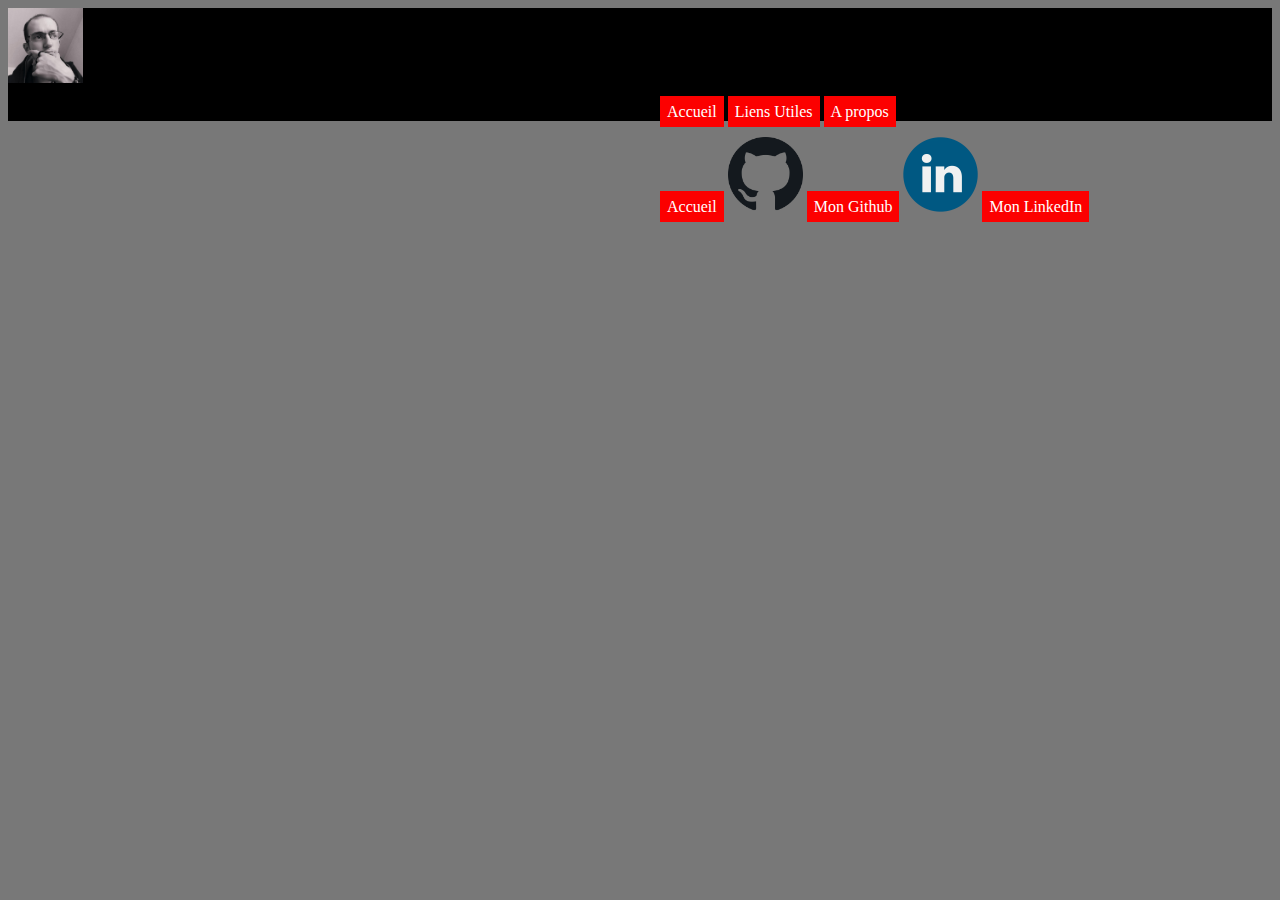
==== js/aboutme.html @ 6b95146b "[ADD] Photo Of Me At The Middle Of The Screen"" ====
<!DOCTYPE html>
<html>
<body>
    <head>
        <title>A propos / Ewyty </title>
        <link rel="stylesheet" type="text/css" href="../css/style.css">
    </head>

    <header>
        <img src="../img/me.png" width=75>
        <nav class="menu_nav">
            <ul>
                <li class="button">
                    <a href="../index.html"> Accueil
                    </a>
                </li>
                <li class="button">
                    <a href="liens.html"> Liens Utiles</a>
                </li>
                <li class="button">
                    <a href=""> A propos</a>
                </li>
            </ul>
        </nav>
    </header>

        <nav class="menu_nav">
            <ul>
                <li class="button">
                    <a href="../index.html"> Accueil</a>
                </li>
                <li class="button">
                    <img src="../img/github.png" width=75>
                    <a href="https://github.com/FGarde" target="_BLANK"> Mon Github</a>
                </li>
                <li class="button">
                    <img src="../img/linkedin.png" width=75>
                    <a href="https://www.linkedin.com/in/garde-florian/" target="_BLANK"> Mon LinkedIn</a>
                </li>
            </ul>
        </nav>
</body>
</html>
---- css/style.css ----
body{
    background-color: #787878;
}
div#content div{
    display: inline-block;
    width: 48%;
}

div#content div.left{
    background-color: green;
    vertical-align: top;
}

div#content div.right{
    background-color: yellow;
    vertical-align: top;

}

div#title h1{
    position: relative;
    text-align: center;
    color: aqua;
}

div#title h3{
    position: relative;
    text-align: center;
    color: aqua;
}

#photo .back{
    border-radius: 50%;
    display: block;
    margin: 0px auto;
}

header{
    color: white;
    background-color: #000000;
}
nav.menu_nav ul li.button{
    display: inline-block;
    list-style-type: none;
    margin: auto;
    text-align: center;
    position: relative;
    left: 50%;
}

nav.menu_nav ul li.button a{
    color: rgb(255, 255, 255);
    background-color: rgb(252, 0, 0);
    text-decoration: none;
    overflow: visible;
    padding: 7px;
}

nav.menu_nav ul li.button:hover a {
    background-color: rgb(255, 255, 255);
    color: rgb(255, 0, 0);
}
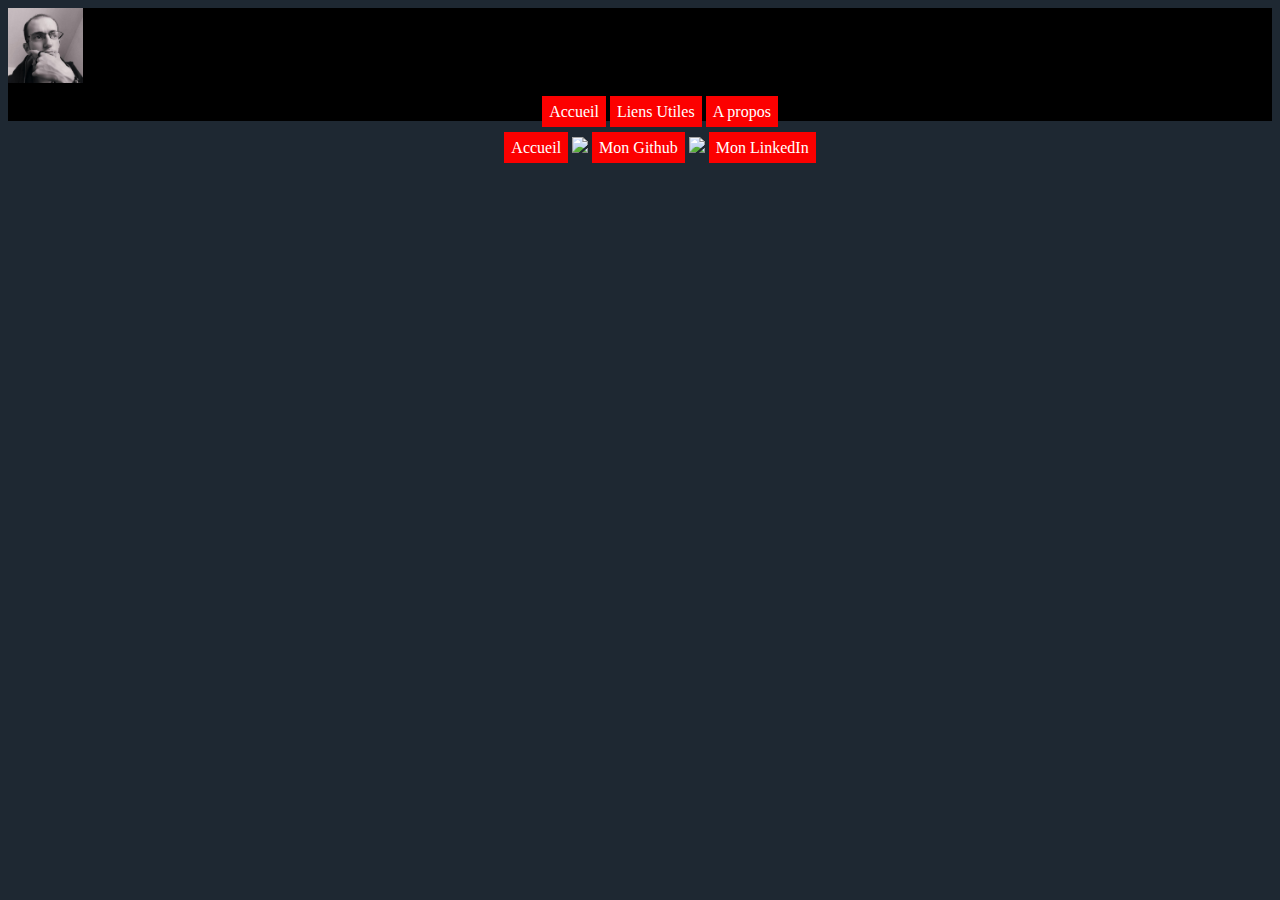
==== commit 85bc9db3: "[ADD] Basic Sokoban + Redirection > Github" ====
--- a/js/aboutme.html
+++ b/js/aboutme.html
@@ -30,11 +30,11 @@
                     <a href="../index.html"> Accueil</a>
                 </li>
                 <li class="button">
-                    <img src="../img/github.png" width=75>
+                    <img src="../img/github.ico" width=75>
                     <a href="https://github.com/FGarde" target="_BLANK"> Mon Github</a>
                 </li>
                 <li class="button">
-                    <img src="../img/linkedin.png" width=75>
+                    <img src="../img/linkedin.ico" width=75>
                     <a href="https://www.linkedin.com/in/garde-florian/" target="_BLANK"> Mon LinkedIn</a>
                 </li>
             </ul>
--- a/css/style.css
+++ b/css/style.css
@@ -1,6 +1,34 @@
 body{
-    background-color: #787878;
+    background-color: rgb(30, 40, 50);
 }
+
+header{
+    color: white;
+    background-color: #000000;
+}
+nav.menu_nav {
+    text-align: center;
+}
+nav.menu_nav ul li.button{
+    display: inline-block;
+    list-style-type: none;
+    text-align: center;
+}
+
+nav.menu_nav ul li.button a{
+    color: rgb(255, 255, 255);
+    background-color: rgb(252, 0, 0);
+    text-decoration: none;
+    overflow: visible;
+    padding: 7px;
+}
+
+nav.menu_nav ul li.button:hover a {
+    background-color: rgb(255, 255, 255);
+    color: rgb(255, 0, 0);
+}
+
+
 div#content div{
     display: inline-block;
     width: 48%;
@@ -18,46 +46,72 @@
 }
 
 div#title h1{
+    margin-top: 75px;
+    font-size: 100px;
+    font-family:  name;
     position: relative;
     text-align: center;
-    color: aqua;
+    color: rgb(245, 245, 245);
 }
 
 div#title h3{
+    font-family: test;
     position: relative;
     text-align: center;
-    color: aqua;
+    color: rgb(191, 191, 191);
 }
 
 #photo .back{
     border-radius: 50%;
     display: block;
     margin: 0px auto;
+    margin-top: 100px;
 }
 
-header{
-    color: white;
-    background-color: #000000;
-}
-nav.menu_nav ul li.button{
-    display: inline-block;
-    list-style-type: none;
-    margin: auto;
+div#projects{
+    margin-top: 100px;
     text-align: center;
-    position: relative;
-    left: 50%;
+    color: rgb(191,191, 191);
 }
 
-nav.menu_nav ul li.button a{
-    color: rgb(255, 255, 255);
-    background-color: rgb(252, 0, 0);
-    text-decoration: none;
-    overflow: visible;
-    padding: 7px;
+div#projects ul{
+    list-style: none;
 }
 
-nav.menu_nav ul li.button:hover a {
-    background-color: rgb(255, 255, 255);
-    color: rgb(255, 0, 0);
+div#projects ul li.sokoban{
+    text-align: center;
 }
 
+div#projects ul.list_projects li.sokoban div{
+    display: inline-block;
+    margin: 0 auto;
+    width: 48%
+}
+
+div#projects ul.list_projects li.sokoban div.left{
+    vertical-align: text-top;
+    background-color: red;
+    vertical-align: top;
+}
+div#projects ul.list_projects li.sokoban div.right{
+    background-color: rgb(9, 193, 168);
+    vertical-align: top;
+
+}
+
+#site-footer {
+    text-align: center;
+
+}
+
+#site-footer div.copyright {
+    text-align: center;
+    color:rgb(71, 71, 71);
+    font-size: 12px;
+
+}
+
+#site-footer li{
+    display: inline-block;
+    list-style: none;
+}
